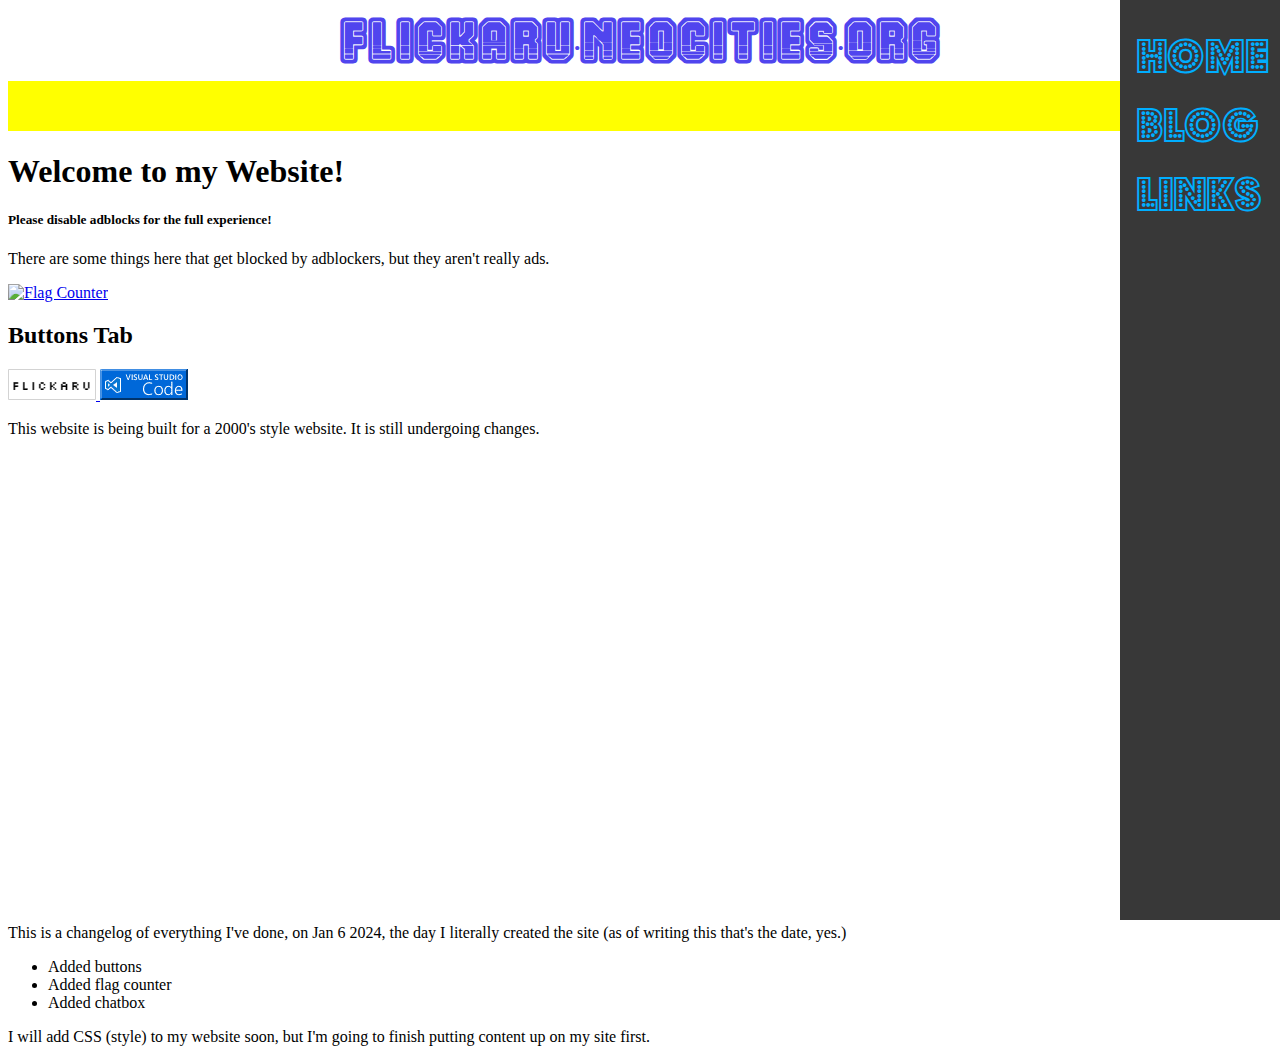
==== index.html @ ca6ac260 "17/1/24 flickaru.neocities.org website upload" ====
<!DOCTYPE html>
<html>
  <head>
    <meta charset="UTF-8">
    <meta name="viewport" content="width=device-width, initial-scale=1.0">
    <title>hi!!</title>
    <!-- The style.css file allows you to change the look of your web pages.
         If you include the next line in all your web pages, they will all share the same look.
         This makes it easier to make new pages for your site. -->
    <link href="/style.css" rel="stylesheet" type="text/css" media="all">
  </head>
  <body>
    <div class="sidenav">
      <a href="index.html">Home</a>
      <a href="blog.html">Blog</a>
      <a href="links.html">Links</a>
    </div>
  <h1 class="huge-header">FLICKARU.NEOCITIES.ORG</h1>
  <div class="marquee">
    <p>THe website has been updated, a sidebar has been added and redesigns to the website are now taking place.
      Some links may not work! This website is still under development.
    </p>
  </div>
    <h1>Welcome to my Website!</h1>
    <h5><strong>Please disable adblocks for the full experience!</strong></h5>
    <p>There are some things here that get blocked by adblockers, but they aren't really ads.</p>
        <a href="https://info.flagcounter.com/fjeW"><img src="https://s11.flagcounter.com/count2/fjeW/bg_FFFFFF/txt_000000/border_CCCCCC/columns_1/maxflags_5/viewers_0/labels_0/pageviews_0/flags_0/percent_0/" alt="Flag Counter" border="0"></a>
<h2>Buttons Tab</h2>

<a href="https://flickaru.neocities.org">
<img src="/buttons/flickaru.gif" alt="Flickaru Neocities" />
</a>

<a href="https:&#x2F;&#x2F;code.visualstudio.com&#x2F;">
  <img src="/buttons/vscbutton.gif" alt="Visual Studio Code" />
</a>

    <p>This website is being built for a 2000's style website.
      It is still undergoing changes.
    </p>
          <iframe src="https://www3.cbox.ws/box/?boxid=3534499&amp;boxtag=VwyM1a" width="100%" height="450" allowtransparency="yes" allow="autoplay" frameborder="0" marginheight="0" marginwidth="0" scrolling="auto"></iframe>
    <p>This is a changelog of everything I've done, on Jan 6 2024, the day I literally created the site (as of writing this that's the date, yes.)</p>

    <ul>
      <li>Added buttons</li>
      <li>Added flag counter</li>
      <li>Added chatbox</li>
    </ul>
    <p>I will add CSS (style) to my website soon, but I'm going to finish putting content up on my site first. </p>

  </body>
</html>
---- style.css ----
/* CSS is how you can add style to your website, such as colors, fonts, and positioning of your
   HTML content. To learn how to do something, just try searching Google for questions like
   "how to change link color." */

body {
  background-color: white;
  color: black;
  font-family: Ver;
}

@font-face {
    font-family: 'Team401';
    src: url('fonts/team401.ttf'), url('fonts/team401.ttf.ttf') format('truetype');
    font-weight: normal;
    font-style: normal;
}

@font-face {
  font-family: 'Budmo';
  src: url(fonts/BudmoJigglish.woff2) format("opentype");
}
.huge-header {
  color:rgb(80, 69, 238);
  text-align: center;
  font-family: 'Team401';
  font-size: 1.6em;
}

iframe {
  border:2px;
  width:20%
}

.sidenav {
  height: 100%; /* Full height to cover everything */
  width:160px;
  position: fixed; /* Fixed position even on scroll */
  z-index:1; /* stay on the top */
  top:0; /* stay at the top */
  right: 0; /* location=right side */
  background: #383838; /* Black background sidebar */
  overflow-x: hidden; /* Disable horizontal scrolling */
  padding-top: 20px;
}

/* Navigation menu links customisation */
.sidenav a {
  padding: 6px 8px 6px 16px; /* Link seperation */
  text-decoration: none;
  font-size: 25px;
  color: #00aeff;
  font-size: 3em;
  display: block; /* ? */
  font-family: 'Budmo';
}


.marquee {
  width: 1800px;
  background-color: yellow;
  color: black;
  white-space: nowrap;
  overflow: hidden;
  box-sizing: border-box;
}
.marquee p {
  display: inline-block;
  padding-left: 100%;
  animation: marquee 15s linear infinite;
  text-transform: uppercase;
}
@keyframes marquee {
  0%   { transform: translate(0, 0); }
  100% { transform: translate(-100%, 0); }
}
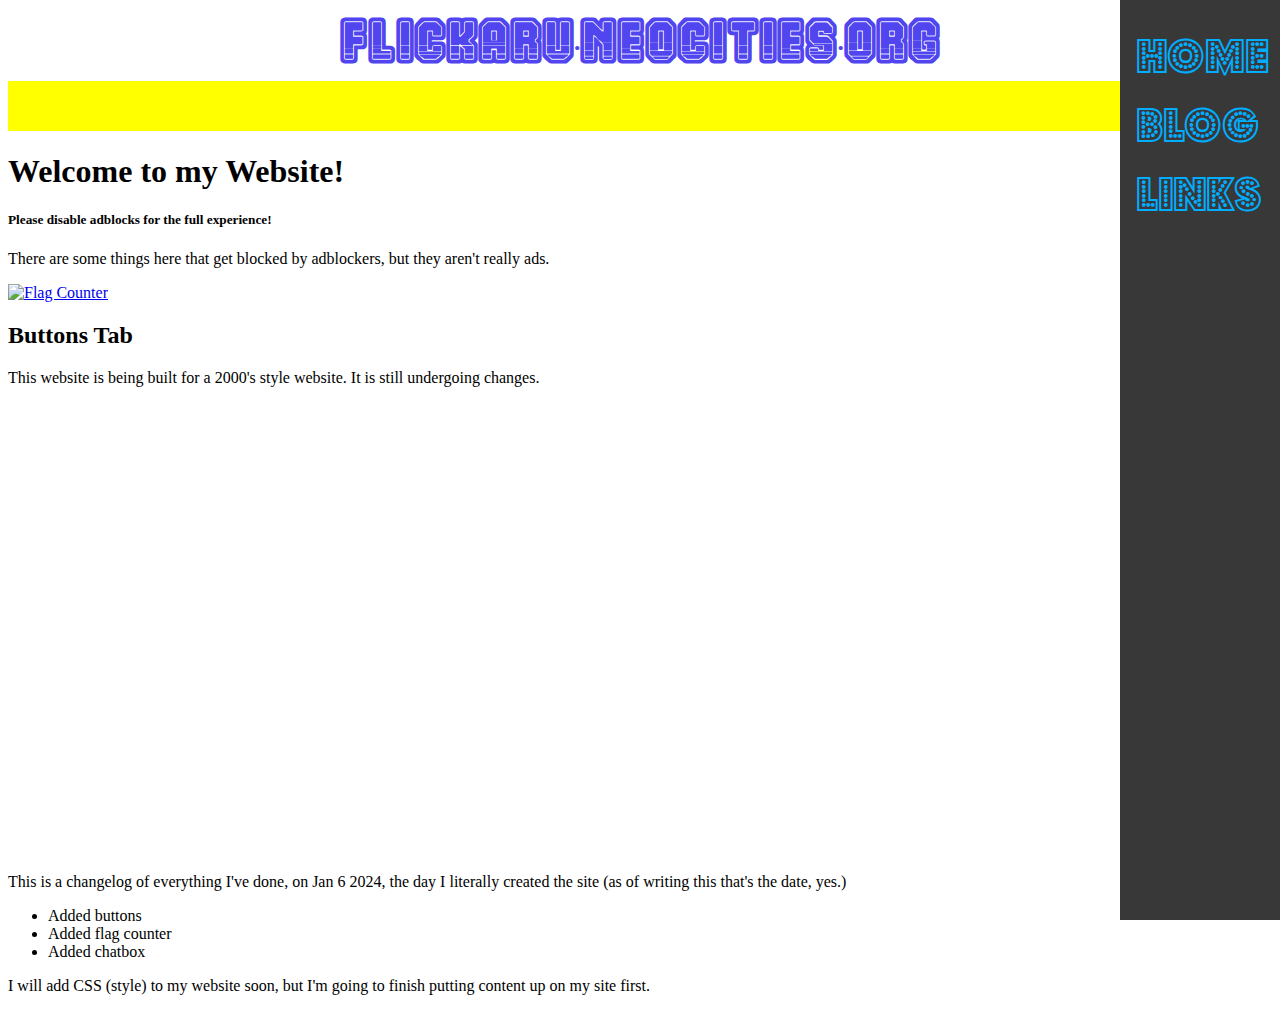
==== commit 1a2c7e3b: "removing links from index, putting them in links.html" ====
--- a/index.html
+++ b/index.html
@@ -27,13 +27,7 @@
         <a href="https://info.flagcounter.com/fjeW"><img src="https://s11.flagcounter.com/count2/fjeW/bg_FFFFFF/txt_000000/border_CCCCCC/columns_1/maxflags_5/viewers_0/labels_0/pageviews_0/flags_0/percent_0/" alt="Flag Counter" border="0"></a>
 <h2>Buttons Tab</h2>
 
-<a href="https://flickaru.neocities.org">
-<img src="/buttons/flickaru.gif" alt="Flickaru Neocities" />
-</a>
 
-<a href="https:&#x2F;&#x2F;code.visualstudio.com&#x2F;">
-  <img src="/buttons/vscbutton.gif" alt="Visual Studio Code" />
-</a>
 
     <p>This website is being built for a 2000's style website.
       It is still undergoing changes.
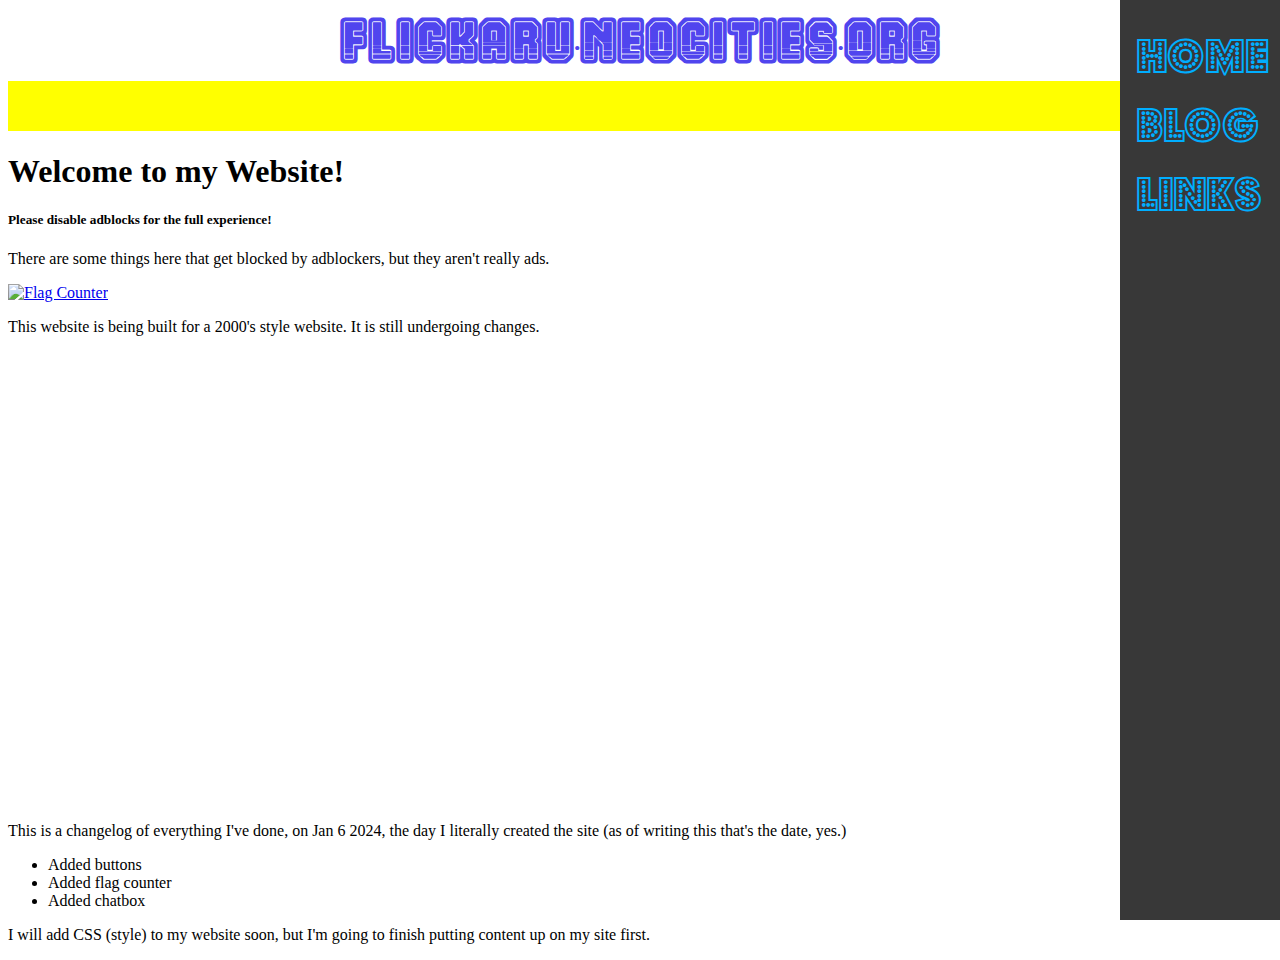
==== commit fa458869: "editing links.html; removing unnecessary items" ====
--- a/index.html
+++ b/index.html
@@ -25,9 +25,6 @@
     <h5><strong>Please disable adblocks for the full experience!</strong></h5>
     <p>There are some things here that get blocked by adblockers, but they aren't really ads.</p>
         <a href="https://info.flagcounter.com/fjeW"><img src="https://s11.flagcounter.com/count2/fjeW/bg_FFFFFF/txt_000000/border_CCCCCC/columns_1/maxflags_5/viewers_0/labels_0/pageviews_0/flags_0/percent_0/" alt="Flag Counter" border="0"></a>
-<h2>Buttons Tab</h2>
-
-
 
     <p>This website is being built for a 2000's style website.
       It is still undergoing changes.
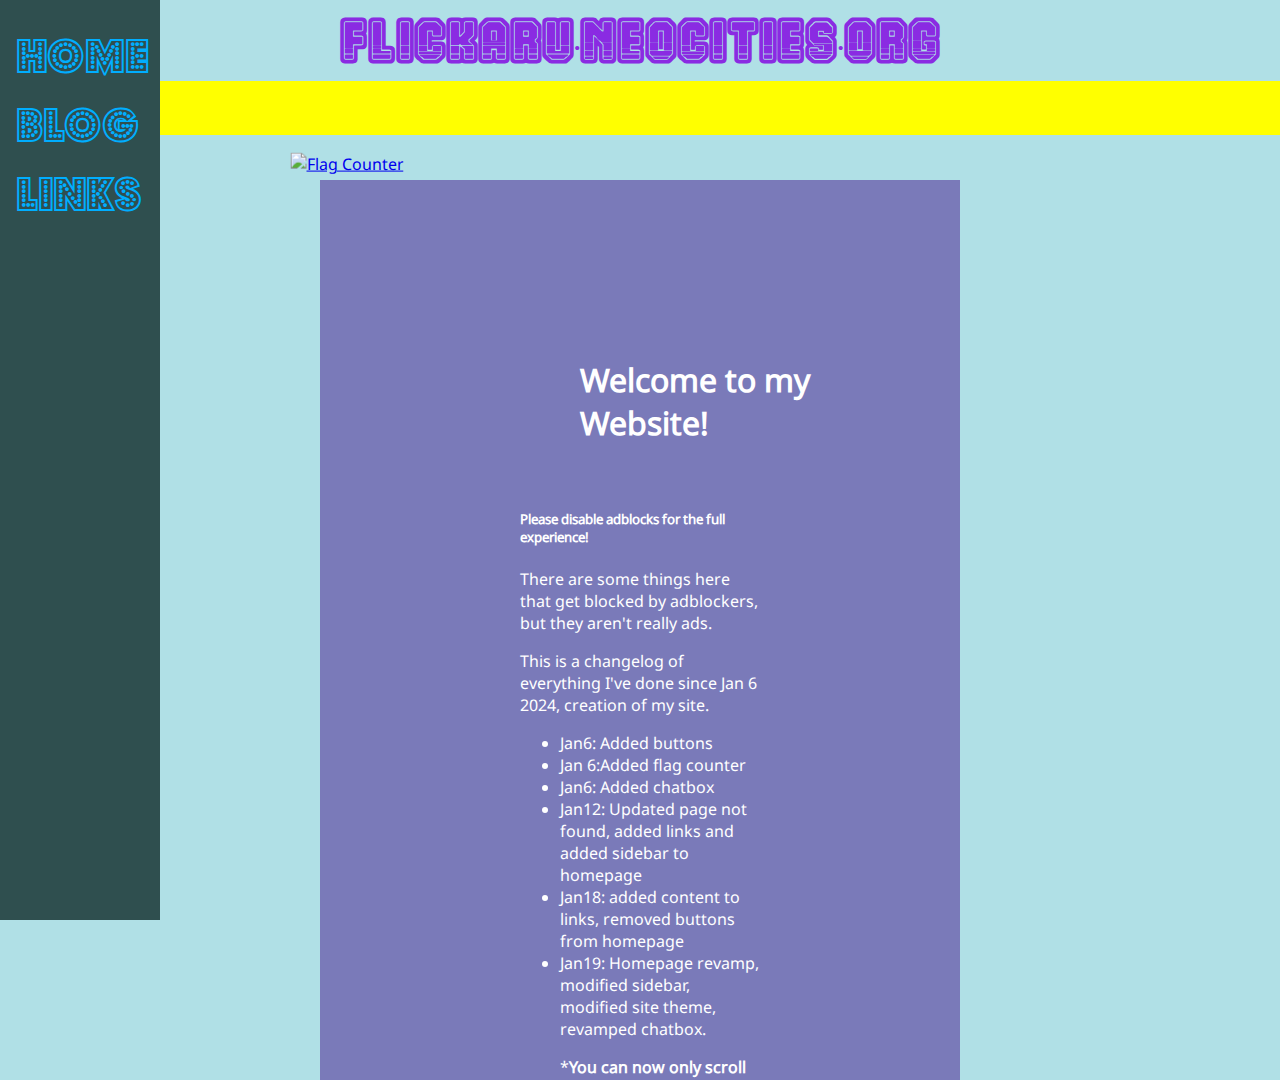
==== commit 8f3dc7bd: "index.html and style.css major revamp" ====
--- a/index.html
+++ b/index.html
@@ -17,27 +17,43 @@
     </div>
   <h1 class="huge-header">FLICKARU.NEOCITIES.ORG</h1>
   <div class="marquee">
-    <p>THe website has been updated, a sidebar has been added and redesigns to the website are now taking place.
-      Some links may not work! This website is still under development.
-    </p>
-  </div>
+    <p>New website update! Major site revamp! | Links.html updated | New chatbox and modified sidebar! |
+   </p>
+   </div>
+
+  
+
+     <!--
+    <a href="https://info.flagcounter.com/fjeW"><img src="https://s11.flagcounter.com/count2/fjeW/bg_FFFFFF/txt_000000/border_CCCCCC/columns_1/maxflags_5/viewers_0/labels_0/pageviews_0/flags_0/percent_0/" alt="Flag Counter" border="0"></a>
+<h2>Buttons Tab</h2>
+-->
+
+
+
+         <!--
+          <iframe src="https://www3.cbox.ws/box/?boxid=3534499&amp;boxtag=VwyM1a" width="100%" height="450" allowtransparency="yes" allow="autoplay" frameborder="0" marginheight="0" marginwidth="0" scrolling="auto"></iframe>
+    <p>This is a changelog of everything I've done, on Jan 6 2024, the day I literally created the site (as of writing this that's the date, yes.)</p>
+         -->
+<div class="content-box">
+
     <h1>Welcome to my Website!</h1>
     <h5><strong>Please disable adblocks for the full experience!</strong></h5>
     <p>There are some things here that get blocked by adblockers, but they aren't really ads.</p>
-        <a href="https://info.flagcounter.com/fjeW"><img src="https://s11.flagcounter.com/count2/fjeW/bg_FFFFFF/txt_000000/border_CCCCCC/columns_1/maxflags_5/viewers_0/labels_0/pageviews_0/flags_0/percent_0/" alt="Flag Counter" border="0"></a>
+    </p>
+    <p>This is a changelog of everything I've done since Jan 6 2024, creation of my site.</p>
+<p></p>
+    <ul>
+      <li>Jan6: Added buttons</li>
+      <li>Jan 6:Added flag counter</li>
+      <li>Jan6: Added chatbox</li>
+      <li>Jan12: Updated page not found, added links and added sidebar to homepage</li>
+      <li>Jan18: added content to links, removed buttons from homepage</li>
+      <li>Jan19: Homepage revamp, modified sidebar, modified site theme, revamped chatbox.</li>
+      <p>*<strong>You can now only scroll in the purple box</strong></p>
 
-    <p>This website is being built for a 2000's style website.
-      It is still undergoing changes.
-    </p>
-          <iframe src="https://www3.cbox.ws/box/?boxid=3534499&amp;boxtag=VwyM1a" width="100%" height="450" allowtransparency="yes" allow="autoplay" frameborder="0" marginheight="0" marginwidth="0" scrolling="auto"></iframe>
-    <p>This is a changelog of everything I've done, on Jan 6 2024, the day I literally created the site (as of writing this that's the date, yes.)</p>
+</div>
 
-    <ul>
-      <li>Added buttons</li>
-      <li>Added flag counter</li>
-      <li>Added chatbox</li>
-    </ul>
-    <p>I will add CSS (style) to my website soon, but I'm going to finish putting content up on my site first. </p>
-
+<a class="flag" href="https://info.flagcounter.com/fjeW"><img src="https://s11.flagcounter.com/count2/fjeW/bg_FFFFFF/txt_000000/border_CCCCCC/columns_1/maxflags_5/viewers_0/labels_0/pageviews_0/flags_0/percent_0/" alt="Flag Counter" border="0"></a>
+<iframe src="https://www5.cbox.ws/box/?boxid=948857&boxtag=ZFJt63" width="100%" height="450" allowtransparency="yes" allow="autoplay" frameborder="0" marginheight="0" marginwidth="0" scrolling="auto"></iframe>	
   </body>
 </html>
--- a/style.css
+++ b/style.css
@@ -2,74 +2,121 @@
    HTML content. To learn how to do something, just try searching Google for questions like
    "how to change link color." */
 
-body {
-  background-color: white;
-  color: black;
-  font-family: Ver;
+   body {
+    background-color:#b0e0e6;
+    font-family: notosans;
+    overflow: hidden;
+
+  }
+  
+  @font-face {
+      font-family: 'Team401';
+      src: url('fonts/team401.ttf'), url('fonts/team401.ttf.ttf') format('truetype');
+      font-weight: normal;
+      font-style: normal;
+  }
+  
+  @font-face {
+    font-family: 'Budmo';
+    src: url(fonts/BudmoJigglish.woff2) format("opentype");
+  }
+
+  @font-face {
+    font-family: 'notosans';
+    src: url('fonts/notosans.ttf'), url('fonts/notosans.ttf') format('truetype');
+    font-weight: normal;
+    font-style: normal;
+  }
+
+  @font-face {
+    font-family: 'Pacifico';
+    src: url('fonts/Pacifico.ttf'), url('fonts/Pacifico.ttf') format('truetype');
+    font-weight: normal;
+    font-style: normal;
+  }
+
+
+  .huge-header {
+    color: #8a2be2;
+    text-align: center;
+    font-family: 'Team401';
+    font-size: 1.6em;
+  }
+  
+  iframe {
+    border:2px;
+    width:20%
+  }
+  
+  .sidenav {
+    height: 100%; /* Full height to cover everything */
+    width:160px;
+    position: fixed; /* Fixed position even on scroll */
+    z-index:1; /* stay on the top */
+    top:0; /* stay at the top */
+    left: 0; /* location=left side */
+    background: #2f4f4f; /* Black background sidebar */
+    overflow-x: hidden; /* Disable horizontal scrolling */
+    padding-top: 20px;
+  }
+  
+  /* Navigation menu links customisation */
+  .sidenav a {
+    padding: 6px 8px 6px 16px; /* Link seperation */
+    text-decoration: none;
+    font-size: 25px;
+    color: #00aeff;
+    font-size: 3em;
+    display: block; /* ? */
+    font-family: 'Budmo';
+  }
+  
+  
+  .marquee {
+    width: 1900px;
+    background-color: yellow;
+    color: black;
+    white-space: nowrap;
+    overflow: hidden;
+    box-sizing: border-box;
+  }
+  .marquee p {
+    display: inline-block;
+    padding-left: 100%;
+    animation: marquee 15s linear infinite;
+    text-transform: uppercase;
+  }
+  @keyframes marquee {
+    0%   { transform: translate(0, 0); }
+    100% { transform: translate(-100%, 0); }
+  }
+
+.content-box {
+    overflow-y: scroll;
+    box-sizing: border-box;
+    font-family: notosans;
+    color: #ffffff;
+    top: 50%;
+    left: 50%;
+    position: absolute;
+    transform: translate(-50%, -30%); /* move object */ 
+    background-color: #7a7ab9;
+    padding: 200px;
+    width: calc(100% -60px);
+    height: 100vh;
 }
 
-@font-face {
-    font-family: 'Team401';
-    src: url('fonts/team401.ttf'), url('fonts/team401.ttf.ttf') format('truetype');
-    font-weight: normal;
-    font-style: normal;
-}
-
-@font-face {
-  font-family: 'Budmo';
-  src: url(fonts/BudmoJigglish.woff2) format("opentype");
-}
-.huge-header {
-  color:rgb(80, 69, 238);
-  text-align: center;
-  font-family: 'Team401';
-  font-size: 1.6em;
+.content-box h1{
+    color: white;
+    transform: translate(25%, -50%)
 }
 
 iframe {
-  border:2px;
-  width:20%
+  position: absolute;
+  transform: translate(385%, 30%);
 }
 
-.sidenav {
-  height: 100%; /* Full height to cover everything */
-  width:160px;
-  position: fixed; /* Fixed position even on scroll */
-  z-index:1; /* stay on the top */
-  top:0; /* stay at the top */
-  right: 0; /* location=right side */
-  background: #383838; /* Black background sidebar */
-  overflow-x: hidden; /* Disable horizontal scrolling */
-  padding-top: 20px;
-}
-
-/* Navigation menu links customisation */
-.sidenav a {
-  padding: 6px 8px 6px 16px; /* Link seperation */
-  text-decoration: none;
-  font-size: 25px;
-  color: #00aeff;
-  font-size: 3em;
-  display: block; /* ? */
-  font-family: 'Budmo';
-}
-
-
-.marquee {
-  width: 1800px;
-  background-color: yellow;
-  color: black;
-  white-space: nowrap;
-  overflow: hidden;
-  box-sizing: border-box;
-}
-.marquee p {
-  display: inline-block;
-  padding-left: 100%;
-  animation: marquee 15s linear infinite;
-  text-transform: uppercase;
-}
-@keyframes marquee {
-  0%   { transform: translate(0, 0); }
-  100% { transform: translate(-100%, 0); }
+.flag {
+  position: absolute;
+  transform: translate(250%, 80%);
 }